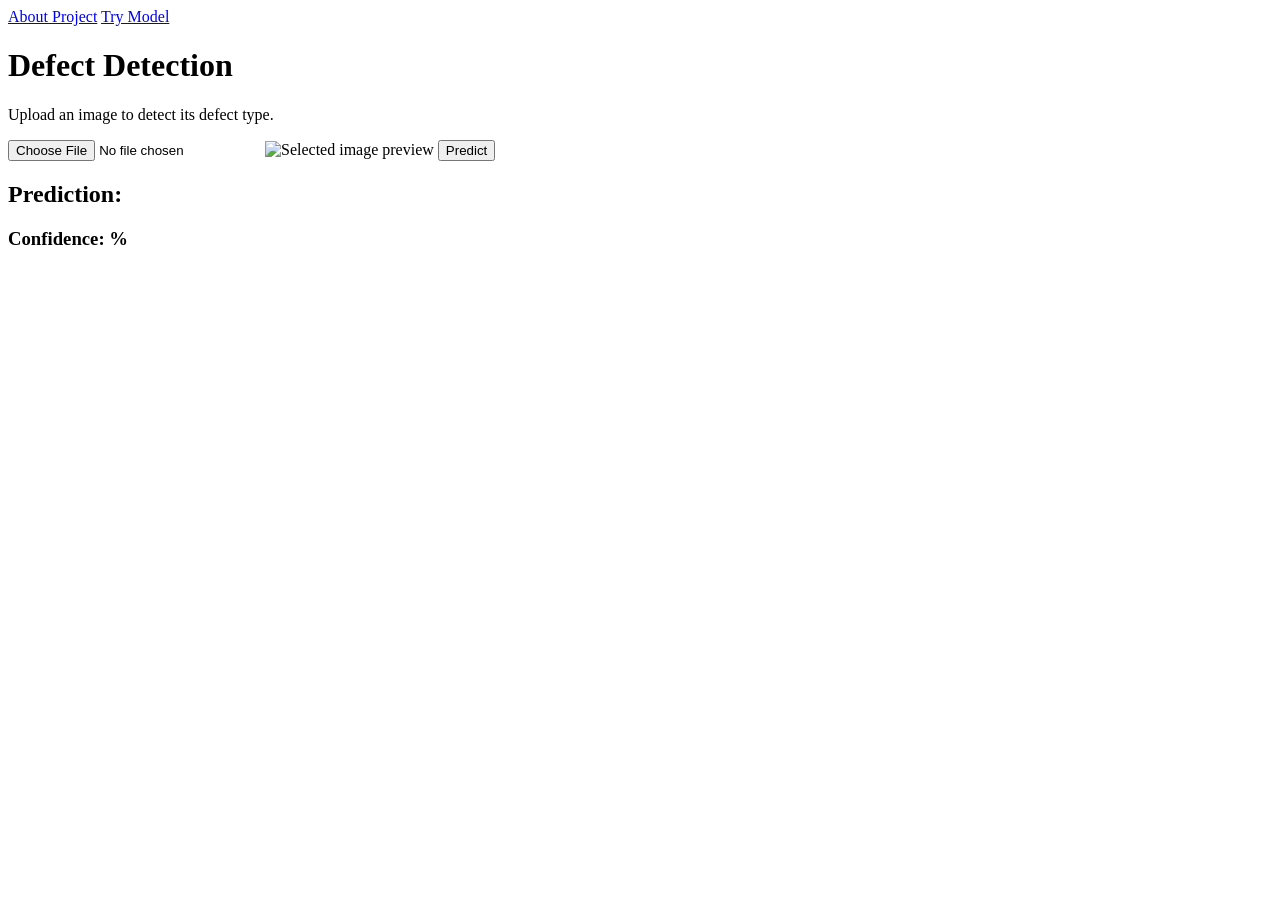
==== frontend/index.html @ 8e40eaf7 "Initial commit: Dockerized CNN defect detection application" ====
<!DOCTYPE html>
<html lang="en">
<head>
    <meta charset="UTF-8">
    <meta name="viewport" content="width=device-width, initial-scale=1.0">

    <title>Defect Detection</title>

    <link rel="stylesheet" href="/static/style.css">
</head>

<body>

    <main class="container">
      <nav>
        <a href="/">About Project</a>
        <a href="/model">Try Model</a>
      </nav>
        <h1>Defect Detection</h1>
        <p>Upload an image to detect its defect type.</p>

        <form id="predictionForm">

            <input
                type="file"
                id="imageInput"
                accept="image/png, image/jpeg"
                required
            >

            <img
                id="imagePreview"
                alt="Selected image preview"
            >

            <button type="submit">
                Predict
            </button>

        </form>

        <p id="statusMessage"></p>

        <section id="result">
            <h2>Prediction: <span id="label"></span></h2>
            <h3>Confidence: <span id="confidence"></span>%</h3>
        </section>
    </main>

    <script src="/static/script.js"></script>

</body>
</html>
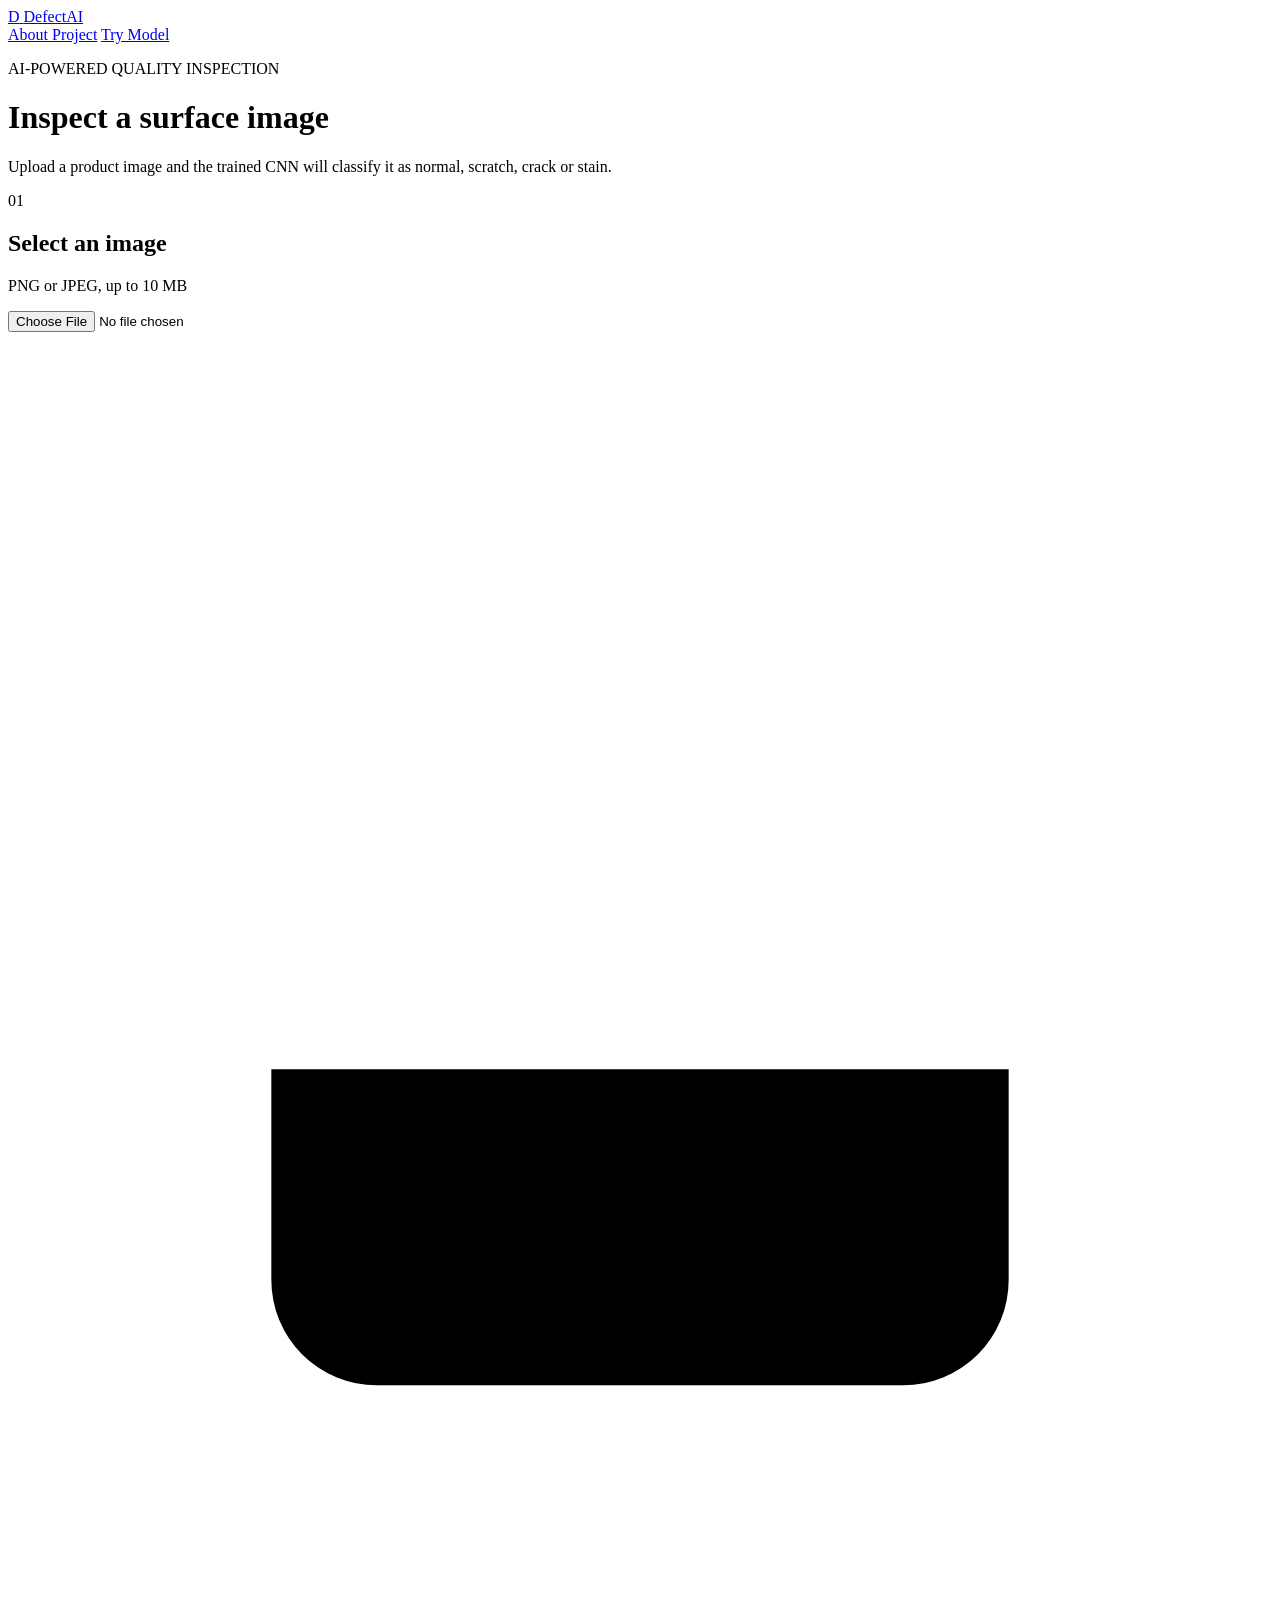
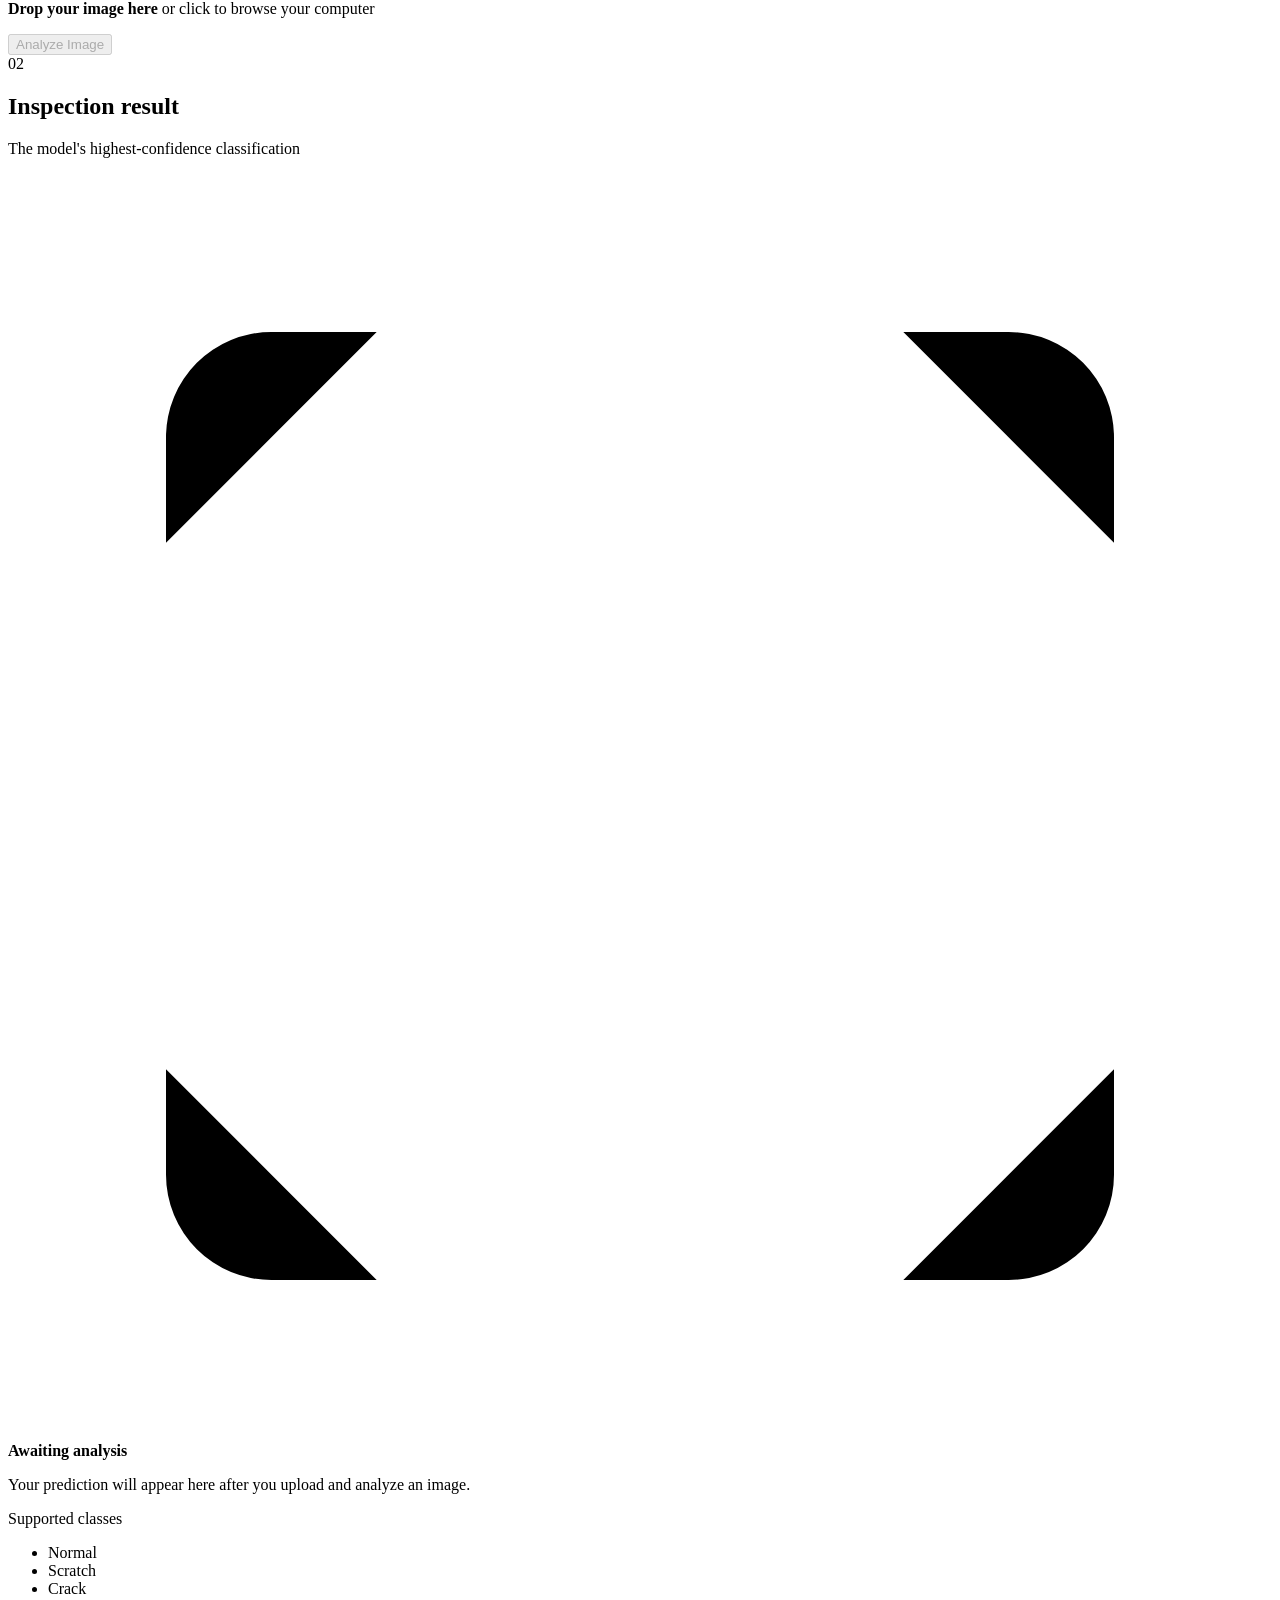
==== commit ae3b0b6b: "Redesign prediction interface" ====
--- a/frontend/index.html
+++ b/frontend/index.html
@@ -3,51 +3,134 @@
 <head>
     <meta charset="UTF-8">
     <meta name="viewport" content="width=device-width, initial-scale=1.0">
-
-    <title>Defect Detection</title>
-
+    <meta name="description" content="Upload a surface image and classify manufacturing defects with a trained CNN.">
+    <title>Inspect Image | DefectAI</title>
     <link rel="stylesheet" href="/static/style.css">
 </head>
 
-<body>
+<body class="model-page">
+    <main class="app-shell">
+        <nav class="navbar" aria-label="Main navigation">
+            <a class="brand" href="/" aria-label="DefectAI home">
+                <span class="brand-mark" aria-hidden="true">D</span>
+                <span>DefectAI</span>
+            </a>
 
-    <main class="container">
-      <nav>
-        <a href="/">About Project</a>
-        <a href="/model">Try Model</a>
-      </nav>
-        <h1>Defect Detection</h1>
-        <p>Upload an image to detect its defect type.</p>
+            <div class="nav-links">
+                <a href="/">About Project</a>
+                <a class="active" href="/model" aria-current="page">Try Model</a>
+            </div>
+        </nav>
 
-        <form id="predictionForm">
+        <header class="model-header">
+            <p class="eyebrow">AI-POWERED QUALITY INSPECTION</p>
+            <h1>Inspect a surface image</h1>
+            <p>
+                Upload a product image and the trained CNN will classify it as
+                normal, scratch, crack or stain.
+            </p>
+        </header>
 
-            <input
-                type="file"
-                id="imageInput"
-                accept="image/png, image/jpeg"
-                required
-            >
+        <section class="inspection-panel" aria-label="Defect inspection tool">
+            <div class="upload-column">
+                <div class="section-heading">
+                    <span class="step-number">01</span>
+                    <div>
+                        <h2>Select an image</h2>
+                        <p>PNG or JPEG, up to 10 MB</p>
+                    </div>
+                </div>
 
-            <img
-                id="imagePreview"
-                alt="Selected image preview"
-            >
+                <form id="predictionForm" novalidate>
+                    <label class="drop-zone" id="dropZone" for="imageInput" tabindex="0">
+                        <input type="file" id="imageInput" accept="image/png, image/jpeg" required>
 
-            <button type="submit">
-                Predict
-            </button>
+                        <div class="upload-prompt" id="uploadPrompt">
+                            <span class="upload-icon" aria-hidden="true">
+                                <svg viewBox="0 0 24 24">
+                                    <path d="M12 16V4m0 0L7.5 8.5M12 4l4.5 4.5M5 14v4a2 2 0 0 0 2 2h10a2 2 0 0 0 2-2v-4"/>
+                                </svg>
+                            </span>
+                            <strong>Drop your image here</strong>
+                            <span>or click to browse your computer</span>
+                        </div>
 
-        </form>
+                        <div class="preview-wrapper" id="previewWrapper" hidden>
+                            <img id="imagePreview" alt="Selected surface image preview">
+                            <div class="file-details">
+                                <strong id="fileName"></strong>
+                                <span id="fileSize"></span>
+                            </div>
+                        </div>
+                    </label>
 
-        <p id="statusMessage"></p>
+                    <p id="statusMessage" class="status-message" role="status" aria-live="polite"></p>
 
-        <section id="result">
-            <h2>Prediction: <span id="label"></span></h2>
-            <h3>Confidence: <span id="confidence"></span>%</h3>
+                    <div class="form-actions">
+                        <button id="predictButton" class="primary-button" type="submit" disabled>
+                            <span class="button-text">Analyze Image</span>
+                            <span class="spinner" aria-hidden="true"></span>
+                        </button>
+                        <button id="resetButton" class="secondary-button" type="button" hidden>
+                            Choose Another
+                        </button>
+                    </div>
+                </form>
+            </div>
+
+            <div class="result-column">
+                <div class="section-heading">
+                    <span class="step-number">02</span>
+                    <div>
+                        <h2>Inspection result</h2>
+                        <p>The model's highest-confidence classification</p>
+                    </div>
+                </div>
+
+                <div class="result-placeholder" id="resultPlaceholder">
+                    <span class="scan-icon" aria-hidden="true">
+                        <svg viewBox="0 0 24 24">
+                            <path d="M7 3H5a2 2 0 0 0-2 2v2m14-4h2a2 2 0 0 1 2 2v2M7 21H5a2 2 0 0 1-2-2v-2m14 4h2a2 2 0 0 0 2-2v-2M7 12h10"/>
+                        </svg>
+                    </span>
+                    <strong>Awaiting analysis</strong>
+                    <p>Your prediction will appear here after you upload and analyze an image.</p>
+                </div>
+
+                <article id="result" class="result-card" hidden>
+                    <div class="result-status">
+                        <span class="status-dot" aria-hidden="true"></span>
+                        <span>ANALYSIS COMPLETE</span>
+                    </div>
+                    <p class="result-label-caption">Predicted class</p>
+                    <h2 id="label"></h2>
+
+                    <div class="confidence-row">
+                        <span>Model confidence</span>
+                        <strong><span id="confidence"></span>%</strong>
+                    </div>
+                    <div class="confidence-track" role="progressbar" aria-label="Prediction confidence"
+                        aria-valuemin="0" aria-valuemax="100" aria-valuenow="0">
+                        <span id="confidenceBar"></span>
+                    </div>
+                    <p class="result-note">
+                        Confidence describes this prediction; it is not the model's overall accuracy.
+                    </p>
+                </article>
+            </div>
+        </section>
+
+        <section class="class-strip" aria-label="Supported classifications">
+            <span>Supported classes</span>
+            <ul>
+                <li><i class="class-dot normal"></i>Normal</li>
+                <li><i class="class-dot scratch"></i>Scratch</li>
+                <li><i class="class-dot crack"></i>Crack</li>
+                <li><i class="class-dot stain"></i>Stain</li>
+            </ul>
         </section>
     </main>
 
     <script src="/static/script.js"></script>
-
 </body>
-</html>+</html>
